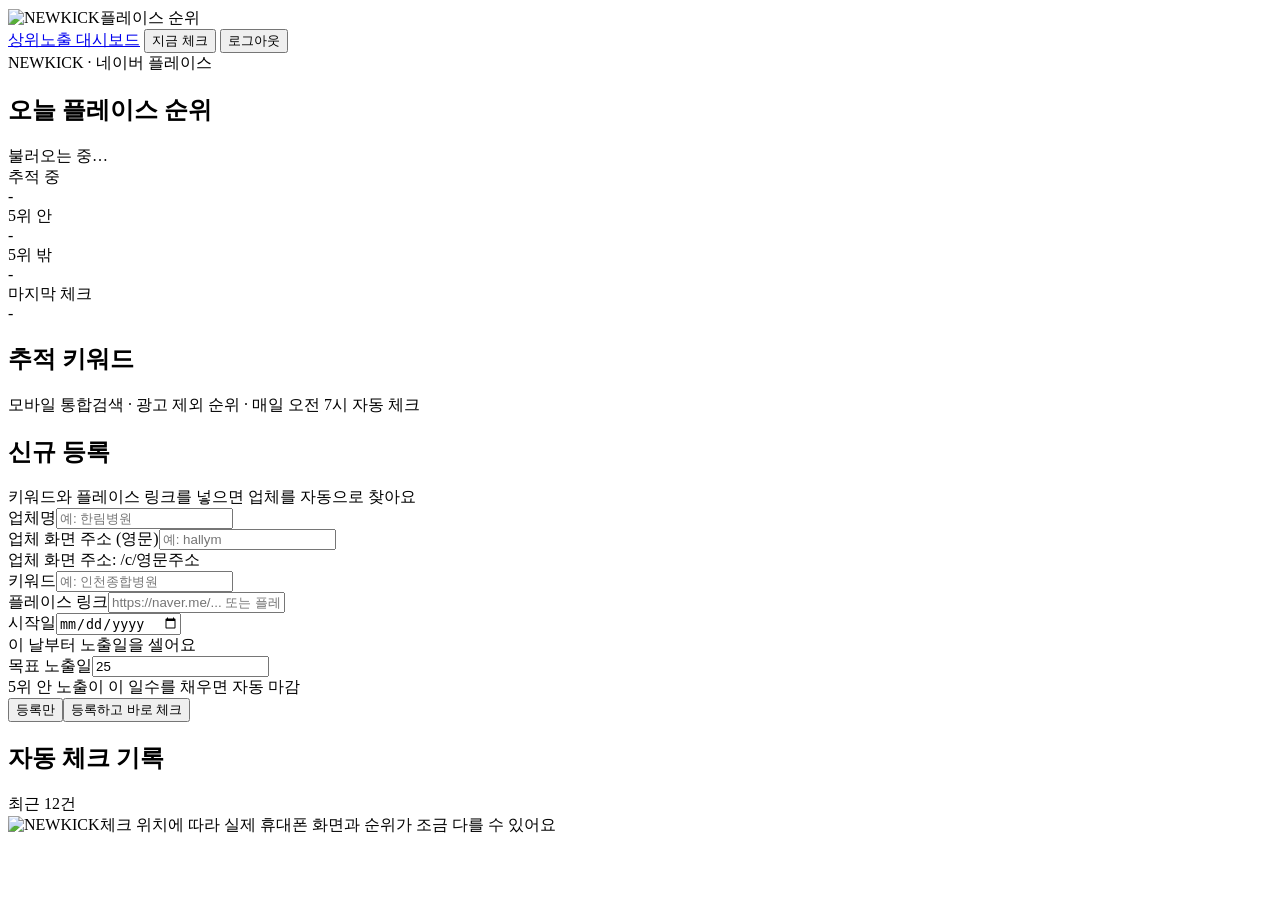
==== web/public/admin.html @ 1ffc6a4a "Add admin management page for rankings This commit adds a new admin HTML page for managing rankings," ====
<!DOCTYPE html>
<html lang="ko"><head><meta charset="utf-8">
<meta name="viewport" content="width=device-width, initial-scale=1, viewport-fit=cover">
<meta name="robots" content="noindex,nofollow">
<title>플레이스 순위 관리</title>
<link rel="icon" href="/favicon.svg" type="image/svg+xml">
<link rel="stylesheet" href="https://cdn.jsdelivr.net/gh/orioncactus/pretendard@v1.3.9/dist/web/variable/pretendardvariable-dynamic-subset.min.css">
<link rel="stylesheet" href="/common.css?v=1">
</head><body>
<div class="bar0"><div class="in">
  <div class="brand"><img src="/logo.svg" alt="NEWKICK"><i></i><span>플레이스 순위</span></div>
  <div class="act">
    <a class="btn" href="https://newkick.pages.dev/admin" target="_blank" rel="noopener">상위노출 대시보드</a>
    <button class="btn pri" id="runAll" onclick="runNow()">지금 체크</button>
    <button class="btn" onclick="logout()">로그아웃</button>
  </div>
</div></div>
<main>
  <section class="hero">
    <div class="co">NEWKICK · 네이버 플레이스</div>
    <h1>오늘 플레이스 순위</h1>
    <div class="meta" id="meta">불러오는 중…</div>
    <div class="strip" id="kpi"><div><div class="k">추적 중</div><div class="v">-</div></div><div><div class="k">5위 안</div><div class="v">-</div></div><div><div class="k">5위 밖</div><div class="v">-</div></div><div><div class="k">마지막 체크</div><div class="v">-</div></div></div>
  </section>

  <section class="sec">
    <div class="sh"><h2>추적 키워드</h2><span class="sub">모바일 통합검색 · 광고 제외 순위 · 매일 오전 7시 자동 체크</span></div>
    <div id="list"><div class="skel"></div><div class="skel" style="width:70%"></div></div>
    <details class="ended" id="endedBox" hidden><summary id="endedSum"></summary><div id="ended"></div></details>
  </section>

  <section class="sec">
    <div class="sh"><h2>신규 등록</h2><span class="sub">키워드와 플레이스 링크를 넣으면 업체를 자동으로 찾아요</span></div>
    <div class="form">
      <div><label for="fCo">업체명</label><input id="fCo" list="coList" placeholder="예: 한림병원" oninput="coChanged()"><datalist id="coList"></datalist></div>
      <div id="slugWrap"><label for="fSlug">업체 화면 주소 (영문)</label><input id="fSlug" placeholder="예: hallym"><div class="hint" id="slugHint">업체 화면 주소: /c/영문주소</div></div>
      <div><label for="fKw">키워드</label><input id="fKw" placeholder="예: 인천종합병원"></div>
      <div><label for="fLink">플레이스 링크</label><input id="fLink" placeholder="https://naver.me/... 또는 플레이스 주소"></div>
      <div><label for="fStart">시작일</label><input id="fStart" type="date"><div class="hint">이 날부터 노출일을 셀어요</div></div>
      <div><label for="fTarget">목표 노출일</label><input id="fTarget" type="number" min="1" value="25"><div class="hint">5위 안 노출이 이 일수를 채우면 자동 마감</div></div>
    </div>
    <div class="formact"><button class="btn" onclick="addItem(false)">등록만</button><button class="btn pri" onclick="addItem(true)">등록하고 바로 체크</button></div>
  </section>

  <section class="sec">
    <div class="sh"><h2>자동 체크 기록</h2><span class="sub">최근 12건</span></div>
    <div class="runs" id="runs"></div>
  </section>
  <div class="foot"><img src="/logo.svg" alt="NEWKICK"><span>체크 위치에 따라 실제 휴대폰 화면과 순위가 조금 다를 수 있어요</span></div>
</main>

<div class="md" id="edit" hidden onclick="if(event.target===this)this.hidden=true"><div class="mb">
  <button class="x" onclick="$('#edit').hidden=true">닫기</button><h2>키워드 수정</h2><div class="sub" id="eSub"></div>
  <div class="form" style="grid-template-columns:1fr">
    <div><label for="eKw">키워드</label><input id="eKw"></div>
    <div><label for="eStart">시작일</label><input id="eStart" type="date"></div>
    <div><label for="eTarget">목표 노출일</label><input id="eTarget" type="number" min="1"></div>
    <div><label for="eLink">플레이스 링크 (바꿀 때만)</label><input id="eLink" placeholder="비워두면 그대로"></div>
    <div><label for="eMemo">메모</label><input id="eMemo" placeholder="관리자만 보여요"></div>
  </div>
  <div class="formact"><button class="btn red" onclick="delItem()">삭제</button><button class="btn" onclick="setActive(0)">마감</button><button class="btn pri" onclick="saveEdit()">저장</button></div>
</div></div>
<script src="/common.js?v=1"></script>
<script>
let D = null, editId = null;
async function load() {
  try { D = await api('admin/data?days=62'); render(); }
  catch (e) { $('#list').innerHTML = `<div class="empty">${esc(e.message)}</div>`; }
}
const coName = slug => D.companies.find(c => c.slug === slug)?.name || slug;
const checksOf = id => D.checks.filter(c => c.item_id === id);
function lastTwo(id) { const l = checksOf(id).filter(c => c.in_top !== null); return [l.at(-1), l.at(-2)]; }

function render() {
  defineCapFns();
  const t = D.today, act = D.items.filter(i => i.active), end = D.items.filter(i => !i.active);
  const tc = act.map(i => checksOf(i.id).find(c => c.date === t));
  const inTop = tc.filter(c => c && c.in_top === 1).length, out = tc.filter(c => c && c.in_top === 0).length;
  const lastAt = D.checks.map(c => c.at).filter(Boolean).sort().at(-1);
  $('#meta').textContent = `${md(t)}(${wd(t)}) 기준 · ${act.length}개 키워드 추적 중`;
  $('#kpi').innerHTML = `<div><div class="k">추적 중</div><div class="v">${act.length}<small>개</small></div></div>
    <div><div class="k">5위 안</div><div class="v" style="color:var(--blue)">${inTop}<small>개</small></div></div>
    <div><div class="k">5위 밖</div><div class="v" style="color:${out ? 'var(--no)' : 'inherit'}">${out}<small>개</small></div></div>
    <div><div class="k">마지막 체크</div><div class="v" style="font-size:18px;padding-top:4px">${lastAt ? (lastAt.slice(0, 10) === t ? '오늘 ' : md(lastAt.slice(0, 10)) + ' ') + lastAt.slice(11) : '-'}</div></div>`;
  $('#list').innerHTML = act.length ? act.map(itemHtml).join('') : '<div class="empty">추적 중인 키워드가 없어요. 아래에서 등록해 주세요</div>';
  $('#endedBox').hidden = !end.length;
  $('#endedSum').textContent = `마감된 키워드 ${end.length}개 보기`;
  $('#ended').innerHTML = end.map(i => `<div class="endrow"><span><b>${esc(coName(i.company))}</b> · ${esc(i.keyword)}${i.round > 1 ? ` (${i.round}회차)` : ''}
    <span class="pill ${i.close_kind === 'done' ? 'ok' : ''}" style="margin-left:6px">${i.close_kind === 'done' ? '목표 달성' : '마감'} ${i.closed_at ? md(i.closed_at) : ''} · ${i.done}/${i.target}일</span></span>
    <span class="act"><button class="btn sm" onclick="openItemCap(${i.id})">캡처</button>${i.close_kind === 'done' ? `<button class="btn sm" onclick="extend(${i.id})">연장</button>` : `<button class="btn sm" onclick="setActive(1, ${i.id})">다시 추적</button>`}</span></div>`).join('');
  $('#coList').innerHTML = D.companies.map(c => `<option value="${esc(c.name)}">`).join('');
  $('#runs').innerHTML = D.runs.length ? D.runs.map(r => `<div class="r"><span class="w">${esc(r.at ? md(r.at.slice(0, 10)) + ' ' + r.at.slice(11) : r.date)}</span><span class="pill ${r.status === 'done' || r.status === 'started' ? 'blue' : r.status === 'failed' ? 'no' : ''}">${{ started: '시작', done: '완료', failed: '실패', skip: '건너뜀' }[r.status] || esc(r.status)}</span><span>${esc(slotName(r.slot))} ${esc(r.detail || '')}</span></div>`).join('') : '<div class="empty">아직 기록이 없어요</div>';
  coChanged();
  if (!$('#fStart').value) $('#fStart').value = D.today;
}
const slotName = s => s?.startsWith('cron') ? '오전 자동 체크 ·' : s?.startsWith('manual') ? '지금 체크 ·' : s === 'morning' ? '오전 체크 ·' : s?.includes('22') ? '예비 실행 ·' : s?.includes(' 1 ') ? '보충 체크 ·' : '';

function itemHtml(i) {
  const cs = checksOf(i.id), [last, prev] = lastTwo(i.id), today = cs.find(c => c.date === D.today);
  const cur = today || null;
  let n = '<div class="n" style="font-size:22px;color:var(--mute)">체크 전</div>', delta = '';
  if (cur && cur.in_top === null) n = '<div class="n" style="font-size:22px;color:var(--wa)">체크 오류</div>';
  else if (cur) n = cur.in_top ? `<div class="n ok">${cur.rank}<small>위</small></div>` : `<div class="n out">${i.top_n}위 밖</div>`;
  if (cur && cur.in_top !== null && prev && prev !== cur) {
    const a = prev.in_top ? prev.rank : i.top_n + 1, b = cur.in_top ? cur.rank : i.top_n + 1;
    delta = a === b ? '<div class="d eq">어제와 같음</div>' : b < a ? `<div class="d up">▲ ${a - b}계단 상승</div>` : `<div class="d dn">▼ ${b - a}계단 하락</div>`;
  } else if (!cur && last) delta = `<div class="d eq">최근 ${md(last.date)} ${rankText({ ...last, top_n: i.top_n })}</div>`;
  const ref = cur && cur.in_top !== null ? cur : last;
  const top = ref ? ref.top_list.slice(0, i.top_n).map((x, k) => `<li class="${x.id === i.place_id ? 'me' : ''}"><b>${k + 1}</b><span>${esc(x.name || '이름 없음')}</span></li>`).join('') : '';
  return `<div class="item">
    <div class="ih"><div class="t"><div class="c">${esc(coName(i.company))}</div><div class="k">${esc(i.keyword)}</div>
      <div class="p">${esc(i.place_name || '플레이스 ' + i.place_id)}${i.memo ? ' · ' + esc(i.memo) : ''}</div></div>
      <div class="rk">${n}${delta}</div></div>
    ${progHtml(i)}
    <div class="grid2">
      <div class="box"><div class="bt"><span>순위 추이 (30일)</span></div>${chart(cs, D.today, 30, i.top_n)}</div>
      <div class="box"><div class="bt"><span>${ref ? (ref.date === D.today ? '오늘' : md(ref.date)) + ' 상위 ' + i.top_n + '개 (광고 제외)' : '상위 목록'}</span>${ref && ref.ads ? `<span>광고 ${ref.ads}개 제외</span>` : ''}</div>
        ${top ? `<ul class="top5">${top}</ul>` : '<div class="sub">체크 후 표시돼요</div>'}</div>
    </div>
    ${dayChips(cs, D.today, 14, i.top_n, 'capOf' + i.id, i.cycle_from)}
    <div class="ia">
      <button class="btn sm" onclick="openItemCap(${i.id})">캡처 보기</button>
      <button class="btn sm" onclick="runNow([${i.id}])">다시 체크</button>
      <a class="btn sm" href="/c/${encodeURIComponent(i.company)}" target="_blank" rel="noopener">업체 화면</a>
      <button class="btn sm" onclick="copyLink('${esc(i.company)}')">업체 화면 주소 복사</button>
      <button class="btn sm" onclick="openEdit(${i.id})">수정</button>
    </div></div>`;
}
function openItemCap(id, date) {
  const i = D.items.find(x => x.id === id);
  openCap(`${coName(i.company)} · ${i.keyword}`, checksOf(id).filter(c => c.in_top !== null), date || D.today);
}
// 일별 칸 클릭 -> 그 날짜 캡처 (dayChips 가 capOf<id>('날짜') 를 부름)
function defineCapFns() { D.items.forEach(i => { window['capOf' + i.id] = d => openItemCap(i.id, d); }); }

function progHtml(i) {
  const pct = Math.min(100, Math.round(i.done / i.target * 100)), left = Math.max(0, i.target - i.done);
  return `<div class="prog"><div class="pt"><span>노출 <b>${i.done}</b> / ${i.target}일${i.round > 1 ? ` · ${i.round}회차` : ''}</span><span>${left ? '남은 ' + left + '일' : '목표 달성'} · ${i.cycle_from ? md(i.cycle_from) + ' 시작' : ''}</span></div><div class="pb"><i style="width:${pct}%"></i></div></div>`;
}
async function extend(id) {
  const i = D.items.find(x => x.id === id);
  if (!confirm(`${i.keyword} 키워드를 연장할까요? 오늘부터 새 ${i.target}일 회차를 시작해요`)) return;
  try { await api('admin/items/' + id, { method: 'PATCH', body: { extend: true, target: i.target } }); toast('연장했어요. 내일 오전 7시부터 다시 체크해요', 3500); load(); } catch (e) { toast(e.message); }
}
async function runNow(ids) {
  const b = $('#runAll'); b.disabled = true;
  try { await api('admin/run', { method: 'POST', body: { ids: ids || [] } }); toast('체크를 시작했어요. 2~3분 뒤 새로고침하면 반영돼요', 4000); setTimeout(load, 150000); }
  catch (e) { toast(e.message, 4000); } finally { b.disabled = false; }
}
async function logout() { await fetch('/api/logout'); location.href = '/'; }
function copyLink(slug) { navigator.clipboard.writeText(location.origin + '/c/' + slug).then(() => toast('업체 화면 주소를 복사했어요')); }
function coChanged() {
  const name = $('#fCo').value.trim(), ex = D && D.companies.find(c => c.name === name);
  $('#slugWrap').style.display = ex ? 'none' : '';
  $('#fSlug').oninput = () => $('#slugHint').textContent = '업체 화면 주소: ' + location.origin + '/c/' + ($('#fSlug').value.trim() || '영문주소');
}
async function addItem(check) {
  const body = { company_name: $('#fCo').value.trim(), slug: $('#fSlug').value.trim(), keyword: $('#fKw').value.trim(), link: $('#fLink').value.trim(), start: $('#fStart').value || D.today, target: +$('#fTarget').value || 25, check_now: check };
  if (!body.company_name || !body.keyword || !body.link) return toast('업체명, 키워드, 플레이스 링크를 모두 입력해 주세요');
  try {
    const r = await api('admin/items', { method: 'POST', body });
    toast(check ? (r.run && r.run.ok ? '등록했어요. 2~3분 뒤 첫 순위가 나와요' : '등록했어요. 체크는 다음 오전 7시에 해요') : '등록했어요', 4000);
    ['#fKw', '#fLink'].forEach(s => $(s).value = '');
    await load();
    if (check && r.run && r.run.ok) setTimeout(load, 150000);
  } catch (e) { toast(e.message, 4000); }
}
function openEdit(id) {
  const i = D.items.find(x => x.id === id); editId = id;
  $('#eSub').textContent = `${coName(i.company)} · 플레이스 ${i.place_id}`;
  $('#eKw').value = i.keyword; $('#eLink').value = ''; $('#eMemo').value = i.memo || '';
  $('#eStart').value = i.cycle_from || ''; $('#eTarget').value = i.target || 25;
  $('#edit').hidden = false;
}
async function saveEdit() {
  const body = { keyword: $('#eKw').value.trim(), memo: $('#eMemo').value.trim(), target: +$('#eTarget').value || 25 };
  if ($('#eStart').value) body.start = $('#eStart').value;
  if ($('#eLink').value.trim()) body.link = $('#eLink').value.trim();
  try { await api('admin/items/' + editId, { method: 'PATCH', body }); $('#edit').hidden = true; toast('저장했어요'); load(); } catch (e) { toast(e.message, 4000); }
}
async function setActive(on, id) {
  id = id || editId;
  if (!on && !confirm('이 키워드를 마감할까요? 내일부터 체크하지 않아요 (기록은 남아요)')) return;
  try { await api('admin/items/' + id, { method: 'PATCH', body: { active: on } }); $('#edit').hidden = true; toast(on ? '다시 추적해요' : '마감했어요'); load(); } catch (e) { toast(e.message); }
}
async function delItem() {
  if (!confirm('기록과 캡처까지 모두 삭제할까요? 되돌릴 수 없어요')) return;
  try { await api('admin/items/' + editId, { method: 'DELETE' }); $('#edit').hidden = true; toast('삭제했어요'); load(); } catch (e) { toast(e.message); }
}
document.body.insertAdjacentHTML('beforeend', CAP_MODAL);
load();
</script>
</body></html>
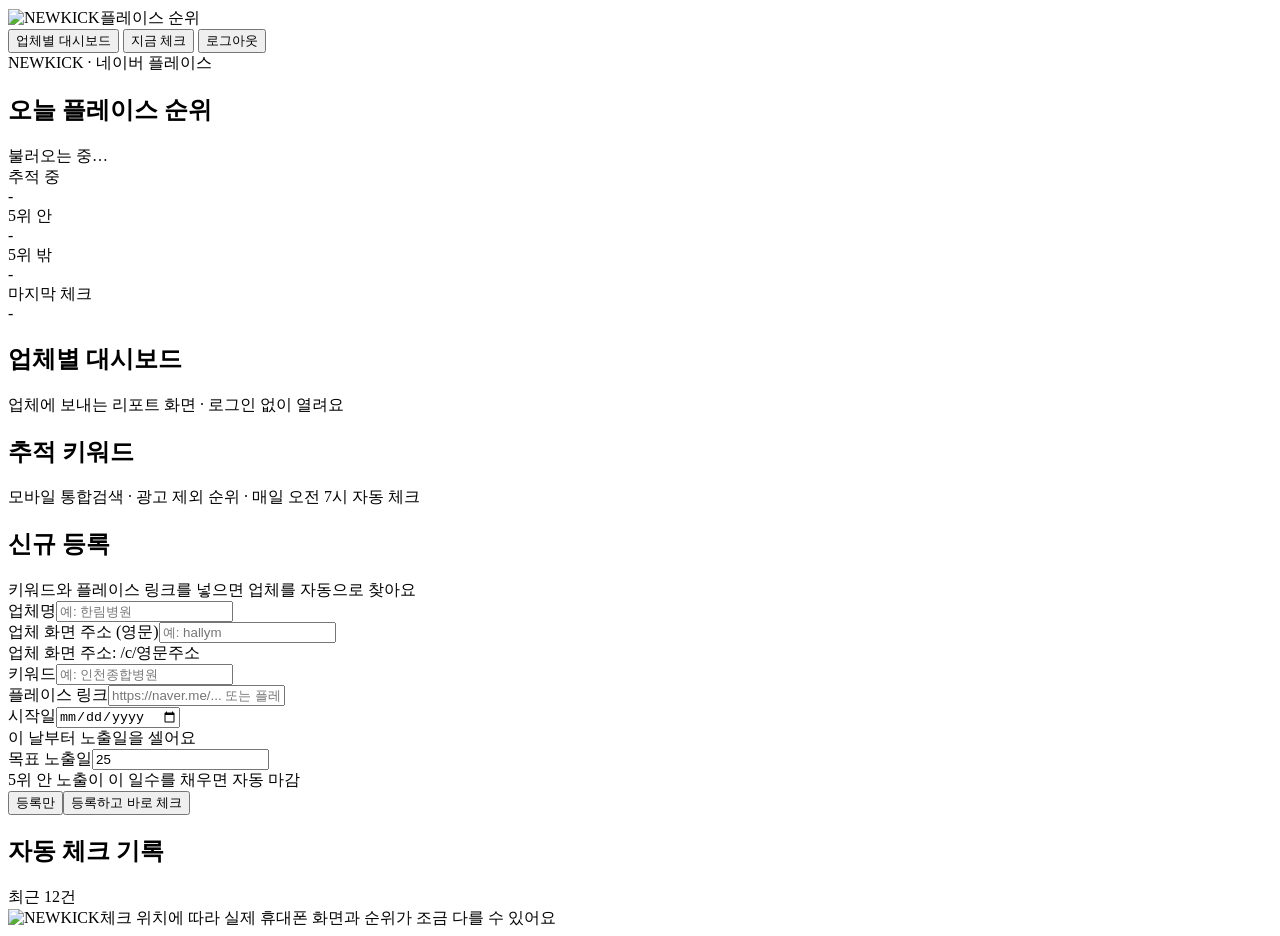
==== commit d6ffe4d3: "Update admin.html for dashboard navigation Replaced link to admin dashboard with a button for compan" ====
--- a/web/public/admin.html
+++ b/web/public/admin.html
@@ -10,7 +10,7 @@
 <div class="bar0"><div class="in">
   <div class="brand"><img src="/logo.svg" alt="NEWKICK"><i></i><span>플레이스 순위</span></div>
   <div class="act">
-    <a class="btn" href="https://newkick.pages.dev/admin" target="_blank" rel="noopener">상위노출 대시보드</a>
+    <button class="btn" onclick="$('#coSec').scrollIntoView({behavior:'smooth',block:'start'})">업체별 대시보드</button>
     <button class="btn pri" id="runAll" onclick="runNow()">지금 체크</button>
     <button class="btn" onclick="logout()">로그아웃</button>
   </div>
@@ -21,6 +21,11 @@
     <h1>오늘 플레이스 순위</h1>
     <div class="meta" id="meta">불러오는 중…</div>
     <div class="strip" id="kpi"><div><div class="k">추적 중</div><div class="v">-</div></div><div><div class="k">5위 안</div><div class="v">-</div></div><div><div class="k">5위 밖</div><div class="v">-</div></div><div><div class="k">마지막 체크</div><div class="v">-</div></div></div>
+  </section>
+
+  <section class="sec" id="coSec" style="scroll-margin-top:70px">
+    <div class="sh"><h2>업체별 대시보드</h2><span class="sub">업체에 보내는 리포트 화면 · 로그인 없이 열려요</span></div>
+    <div id="coList2"></div>
   </section>
 
   <section class="sec">
@@ -89,6 +94,12 @@
     <span class="pill ${i.close_kind === 'done' ? 'ok' : ''}" style="margin-left:6px">${i.close_kind === 'done' ? '목표 달성' : '마감'} ${i.closed_at ? md(i.closed_at) : ''} · ${i.done}/${i.target}일</span></span>
     <span class="act"><button class="btn sm" onclick="openItemCap(${i.id})">캡처</button>${i.close_kind === 'done' ? `<button class="btn sm" onclick="extend(${i.id})">연장</button>` : `<button class="btn sm" onclick="setActive(1, ${i.id})">다시 추적</button>`}</span></div>`).join('');
   $('#coList').innerHTML = D.companies.map(c => `<option value="${esc(c.name)}">`).join('');
+  $('#coList2').innerHTML = D.companies.filter(c => c.active).map(c => {
+    const its = act.filter(i => i.company === c.slug);
+    const ranks = its.map(i => { const k = checksOf(i.id).find(x => x.date === t); return `<span class="pill ${!k ? '' : k.in_top === null ? 'wa' : k.in_top ? 'blue' : 'no'}">${esc(i.keyword)} ${!k ? '체크 전' : k.in_top === null ? '오류' : k.in_top ? k.rank + '위' : i.top_n + '위 밖'}</span>`; }).join(' ');
+    return `<div class="corow"><div class="cn"><b>${esc(c.name)}</b><span class="sub">/c/${esc(c.slug)} · 진행 ${its.length}개${end.filter(i => i.company === c.slug).length ? ' · 마감 ' + end.filter(i => i.company === c.slug).length + '개' : ''}</span><div class="cr">${ranks}</div></div>
+      <div class="act"><a class="btn sm pri" href="/c/${encodeURIComponent(c.slug)}" target="_blank" rel="noopener">대시보드 열기</a><button class="btn sm" onclick="copyLink('${esc(c.slug)}')">주소 복사</button></div></div>`;
+  }).join('') || '<div class="empty">등록된 업체가 없어요</div>';
   $('#runs').innerHTML = D.runs.length ? D.runs.map(r => `<div class="r"><span class="w">${esc(r.at ? md(r.at.slice(0, 10)) + ' ' + r.at.slice(11) : r.date)}</span><span class="pill ${r.status === 'done' || r.status === 'started' ? 'blue' : r.status === 'failed' ? 'no' : ''}">${{ started: '시작', done: '완료', failed: '실패', skip: '건너뜀' }[r.status] || esc(r.status)}</span><span>${esc(slotName(r.slot))} ${esc(r.detail || '')}</span></div>`).join('') : '<div class="empty">아직 기록이 없어요</div>';
   coChanged();
   if (!$('#fStart').value) $('#fStart').value = D.today;
@@ -112,10 +123,11 @@
       <div class="p">${esc(i.place_name || '플레이스 ' + i.place_id)}${i.memo ? ' · ' + esc(i.memo) : ''}</div></div>
       <div class="rk">${n}${delta}</div></div>
     ${progHtml(i)}
-    <div class="grid2">
-      <div class="box"><div class="bt"><span>순위 추이 (30일)</span></div>${chart(cs, D.today, 30, i.top_n)}</div>
+    <div class="grid2 tc">
       <div class="box"><div class="bt"><span>${ref ? (ref.date === D.today ? '오늘' : md(ref.date)) + ' 상위 ' + i.top_n + '개 (광고 제외)' : '상위 목록'}</span>${ref && ref.ads ? `<span>광고 ${ref.ads}개 제외</span>` : ''}</div>
         ${top ? `<ul class="top5">${top}</ul>` : '<div class="sub">체크 후 표시돼요</div>'}</div>
+      <div class="box"><div class="bt"><span>${ref && ref.cap_key ? (ref.date === D.today ? '오늘' : md(ref.date)) + ' 캡처' : '캡처'}</span>${ref && ref.cap_key ? '<span>누르면 크게 보기</span>' : ''}</div>
+        ${ref && ref.cap_key ? `<div class="capthumb" onclick="openItemCap(${i.id}, '${ref.date}')"><img src="/api/cap/${ref.cap_key}" alt="캡처" loading="lazy"></div>` : '<div class="sub">체크 후 표시돼요</div>'}</div>
     </div>
     ${dayChips(cs, D.today, 14, i.top_n, 'capOf' + i.id, i.cycle_from)}
     <div class="ia">
